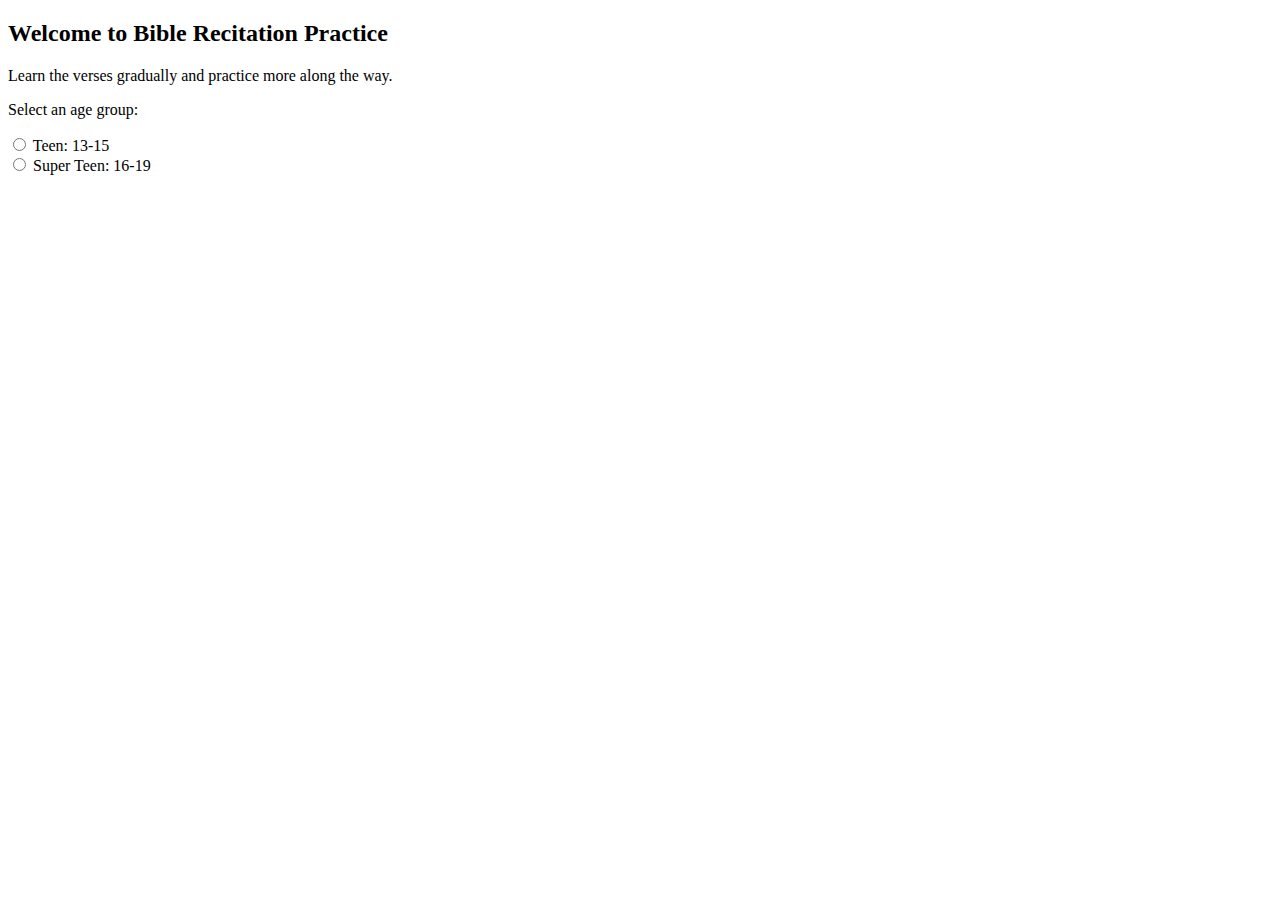
==== bibleRecit.html @ 46f67b44 "new files" ====
<!DOCTYPE html>
<html lang="en">
  <head>
    <meta charset="UTF-8" />
    <meta name="viewport" content="width=device-width, initial-scale=1.0" />
    <title>Bible Recitation Practice</title>
  </head>
  <body>
    <script type="module" src="bibleRecit.js"></script>
  </body>
</html>
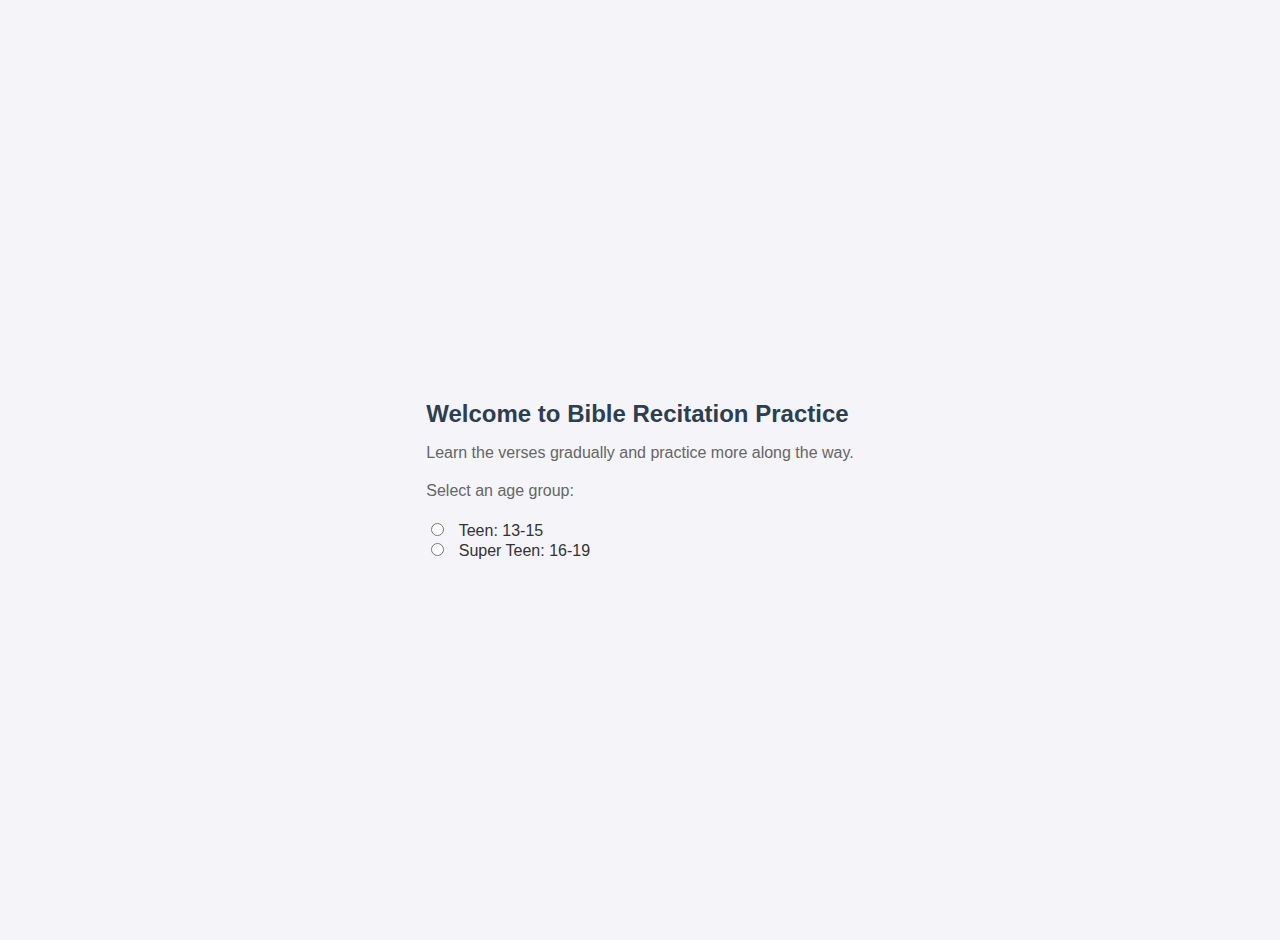
==== commit 18dd76bd: "apply tile making and css" ====
--- a/bibleRecit.html
+++ b/bibleRecit.html
@@ -3,6 +3,7 @@
   <head>
     <meta charset="UTF-8" />
     <meta name="viewport" content="width=device-width, initial-scale=1.0" />
+    <link rel="stylesheet" href="bibleRecit.css">
     <title>Bible Recitation Practice</title>
   </head>
   <body>
--- a/bibleRecit.css
+++ b/bibleRecit.css
@@ -0,0 +1,104 @@
+/* General Styles */
+body {
+    font-family: Arial, sans-serif;
+    background-color: #f4f4f9;
+    color: #333;
+    margin: 0;
+    padding: 20px;
+    display: flex;
+    flex-direction: column;
+    align-items: center;
+    justify-content: center;
+    min-height: 100vh;
+  }
+  
+  h2 {
+    color: #2c3e50;
+    margin-bottom: 10px;
+  }
+  
+  p {
+    color: #666;
+    margin-bottom: 20px;
+  }
+  
+  /* Radio Buttons and Labels */
+  input[type="radio"] {
+    margin-right: 10px;
+  }
+  
+  label {
+    font-size: 16px;
+    color: #333;
+  }
+  
+  /* Buttons */
+  button {
+    background-color: #3498db;
+    color: white;
+    border: none;
+    padding: 10px 20px;
+    font-size: 16px;
+    border-radius: 5px;
+    cursor: pointer;
+    margin-top: 20px;
+  }
+  
+  button:hover {
+    background-color: #2980b9;
+  }
+  
+  /* Game Container */
+  #gameContainer {
+    display: flex;
+    justify-content: center;
+    gap: 20px;
+    margin-top: 20px;
+  }
+  
+  /* Columns */
+  .column {
+    display: flex;
+    flex-direction: column;
+    gap: 10px;
+  }
+  
+  /* Tiles */
+  .tile {
+    background-color: #3498db;
+    color: white;
+    padding: 15px;
+    border-radius: 5px;
+    text-align: center;
+    cursor: pointer;
+    width: 150px;
+    transition: background-color 0.3s ease, transform 0.2s ease;
+  }
+  
+  .tile:hover {
+    background-color: #2980b9;
+    transform: scale(1.05);
+  }
+  
+  .tile.selected {
+    background-color: #e67e22;
+  }
+  
+  .tile.matched {
+    background-color: #2ecc71;
+    cursor: default;
+  }
+  
+  /* Responsive Design */
+  @media (max-width: 600px) {
+    .tile {
+      width: 120px;
+      padding: 10px;
+      font-size: 14px;
+    }
+  
+    #gameContainer {
+      flex-direction: column;
+      gap: 10px;
+    }
+  }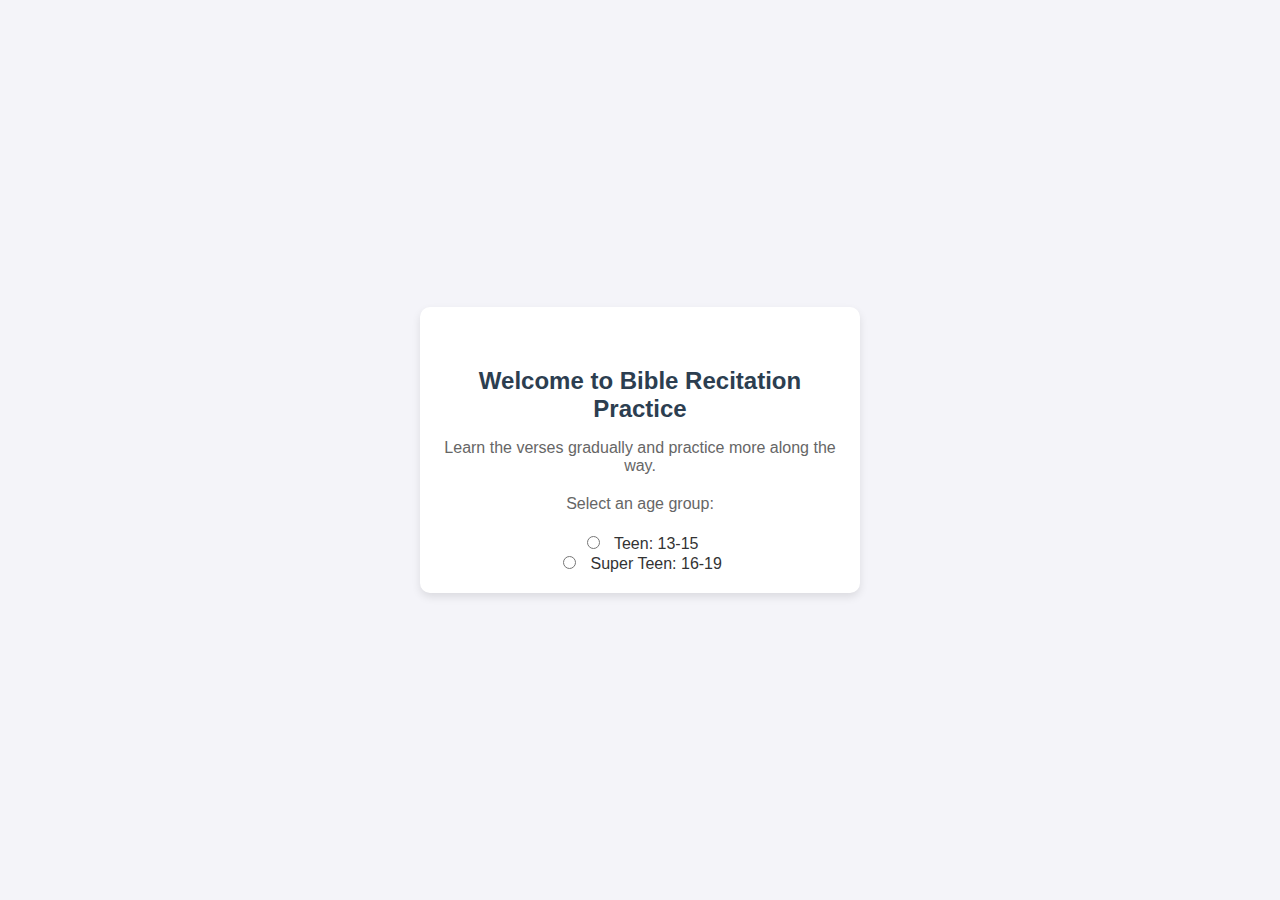
==== commit 04135384: "add back buton" ====
--- a/bibleRecit.html
+++ b/bibleRecit.html
@@ -7,6 +7,8 @@
     <title>Bible Recitation Practice</title>
   </head>
   <body>
+    <!-- Add this container div -->
+    <div id="app-container"></div>
     <script type="module" src="bibleRecit.js"></script>
   </body>
 </html>--- a/bibleRecit.css
+++ b/bibleRecit.css
@@ -1,104 +1,197 @@
 /* General Styles */
 body {
-    font-family: Arial, sans-serif;
-    background-color: #f4f4f9;
-    color: #333;
-    margin: 0;
-    padding: 20px;
-    display: flex;
-    flex-direction: column;
-    align-items: center;
-    justify-content: center;
-    min-height: 100vh;
+  font-family: Arial, sans-serif;
+  background-color: #f4f4f9;
+  color: #333;
+  margin: 0;
+  padding: 0;
+  display: flex;
+  flex-direction: column;
+  align-items: center;
+  justify-content: center;
+  min-height: 100vh; /* Ensure the body takes up the full viewport height */
+}
+
+h2 {
+  color: #2c3e50;
+  margin-bottom: 10px;
+}
+
+p {
+  color: #666;
+  margin-bottom: 20px;
+}
+
+/* Card Styles */
+.card {
+  background-color: white;
+  border-radius: 10px;
+  box-shadow: 0 4px 8px rgba(0, 0, 0, 0.1);
+  padding: 20px;
+  max-width: 400px;
+  width: 100%;
+  margin: 10px;
+  transition: opacity 0.5s ease, transform 0.5s ease;
+  text-align: center; /* Center text inside the card */
+}
+
+.card.hidden {
+  opacity: 0;
+  transform: translateY(20px);
+  pointer-events: none;
+}
+
+/* Radio Buttons and Labels */
+input[type="radio"] {
+  margin-right: 10px;
+}
+
+label {
+  font-size: 16px;
+  color: #333;
+  cursor: pointer;
+}
+
+/* Buttons */
+button {
+  background-color: #3498db;
+  color: white;
+  border: none;
+  padding: 10px 20px;
+  font-size: 16px;
+  border-radius: 5px;
+  cursor: pointer;
+  margin-top: 20px;
+  transition: background-color 0.3s ease;
+}
+
+button:hover {
+  background-color: #2980b9;
+}
+
+/* Game Container */
+#gameContainer {
+  display: grid;
+  grid-template-columns: repeat(2, 1fr);
+  gap: 20px;
+  margin-top: 20px;
+  width: 100%;
+  max-width: 800px;
+}
+
+/* Tiles */
+.tile {
+  background-color: #3498db;
+  color: white;
+  padding: 20px;
+  border-radius: 10px;
+  text-align: center;
+  cursor: pointer;
+  display: flex;
+  align-items: center;
+  justify-content: center;
+  font-size: 16px;
+  transition: background-color 0.3s ease, transform 0.2s ease;
+  box-shadow: 0 4px 8px rgba(0, 0, 0, 0.1);
+  height: 100px; /* Fixed height for all tiles */
+  min-width: 150px; /* Minimum width to ensure consistency */
+  margin: 10px; /* Add some spacing between tiles */
+}
+
+.tile:hover {
+  background-color: #2980b9;
+  transform: scale(1.05);
+}
+
+
+
+/* Single selection */
+.tile.selected {
+  background-color: #b819d8; /* Purple */
+}
+
+/* Ensure columns are aligned properly */
+.column {
+  display: flex;
+  flex-direction: column;
+  gap: 10px; /* Add spacing between tiles in the same column */
+}
+
+
+/* Incorrect match */
+.tile.incorrect {
+    background-color: #e67e22; /* Orange */ 
   }
-  
-  h2 {
-    color: #2c3e50;
-    margin-bottom: 10px;
+
+/* Responsive Design */
+@media (max-width: 600px) {
+  #gameContainer {
+    grid-template-columns: 1fr;
   }
-  
-  p {
-    color: #666;
-    margin-bottom: 20px;
+
+  .tile {
+    padding: 15px;
+    font-size: 14px;
   }
-  
-  /* Radio Buttons and Labels */
-  input[type="radio"] {
-    margin-right: 10px;
+}
+
+
+
+.tile.matched {
+  background-color: #2ecc71; /* Green */
+  cursor: default;
+  animation: fadeOut 0.5s forwards 2s;
+}
+
+@keyframes fadeOut {
+  from {
+    opacity: 1;
   }
-  
-  label {
-    font-size: 16px;
-    color: #333;
+  to {
+    opacity: 0;
+    visibility: hidden;
   }
-  
-  /* Buttons */
-  button {
-    background-color: #3498db;
-    color: white;
-    border: none;
-    padding: 10px 20px;
-    font-size: 16px;
-    border-radius: 5px;
-    cursor: pointer;
-    margin-top: 20px;
-  }
-  
-  button:hover {
-    background-color: #2980b9;
-  }
-  
-  /* Game Container */
-  #gameContainer {
-    display: flex;
-    justify-content: center;
-    gap: 20px;
-    margin-top: 20px;
-  }
-  
-  /* Columns */
-  .column {
-    display: flex;
-    flex-direction: column;
-    gap: 10px;
-  }
-  
-  /* Tiles */
-  .tile {
-    background-color: #3498db;
-    color: white;
-    padding: 15px;
-    border-radius: 5px;
-    text-align: center;
-    cursor: pointer;
-    width: 150px;
-    transition: background-color 0.3s ease, transform 0.2s ease;
-  }
-  
-  .tile:hover {
-    background-color: #2980b9;
-    transform: scale(1.05);
-  }
-  
-  .tile.selected {
-    background-color: #e67e22;
-  }
-  
-  .tile.matched {
-    background-color: #2ecc71;
-    cursor: default;
-  }
-  
-  /* Responsive Design */
-  @media (max-width: 600px) {
-    .tile {
-      width: 120px;
-      padding: 10px;
-      font-size: 14px;
-    }
-  
-    #gameContainer {
-      flex-direction: column;
-      gap: 10px;
-    }
-  }+}
+
+
+/* Add these styles to your existing CSS */
+.back-button {
+  background: none;
+  border: none;
+  color: #3498db;
+  font-size: 16px;
+  cursor: pointer;
+  padding: 5px 10px;
+  margin-bottom: 15px;
+  display: inline-flex;
+  align-items: center;
+  transition: color 0.3s ease;
+}
+
+.back-button:hover {
+  color: #2980b9;
+}
+
+.back-button::before {
+  content: "←";
+  margin-right: 5px;
+}
+
+.back-button-container {
+  width: 100%;
+  max-width: 800px;
+  margin-bottom: 10px;
+  text-align: left;
+}
+
+/* Adjust card layout to accommodate back button */
+.card {
+  position: relative;
+  padding-top: 40px; /* Make space for back button */
+}
+
+.card .back-button {
+  position: absolute;
+  top: 15px;
+  left: 15px;
+}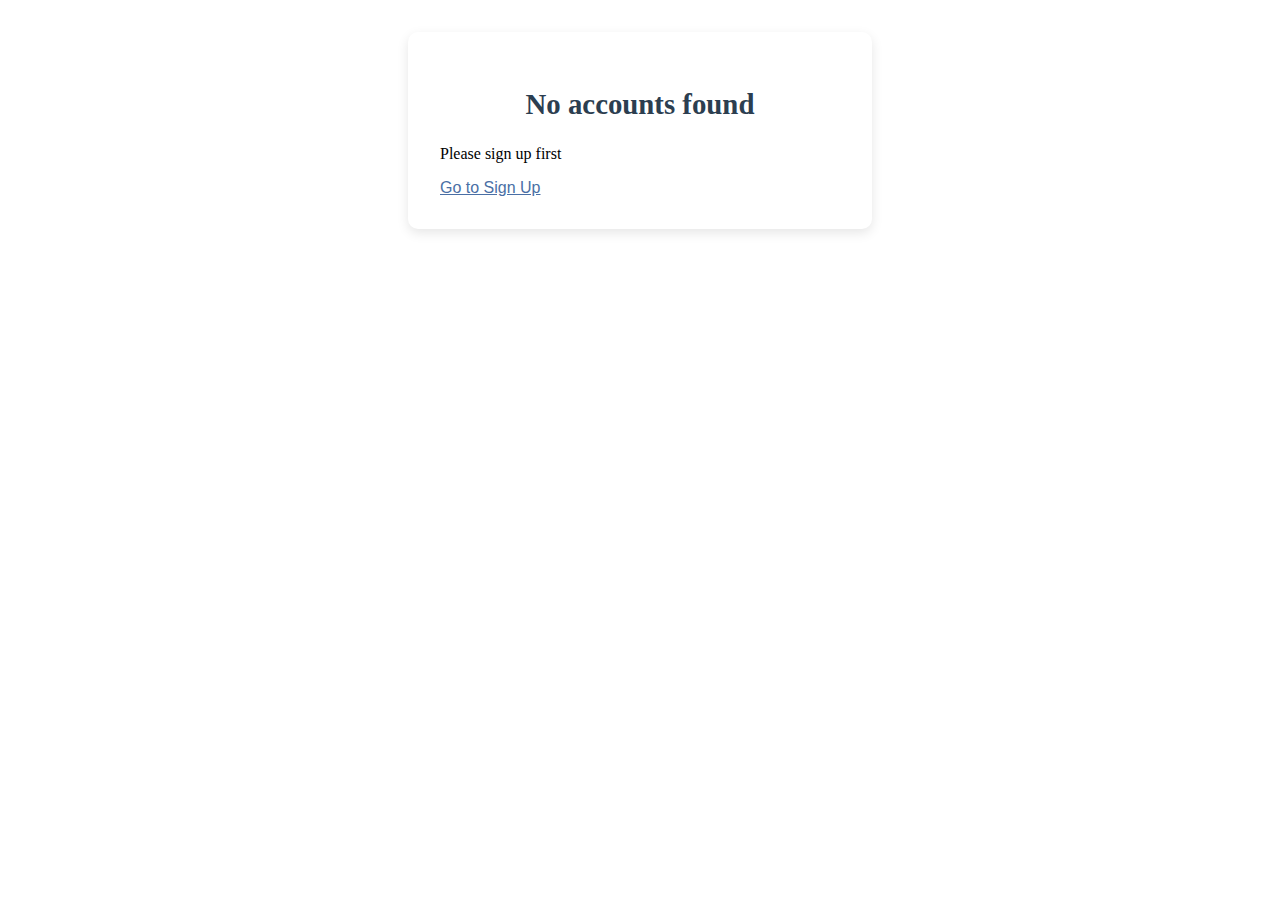
==== commit 3b7aa17e: "redefine recitation app,login and sign up successful, categories pending" ====
--- a/bibleRecit.html
+++ b/bibleRecit.html
@@ -3,12 +3,21 @@
   <head>
     <meta charset="UTF-8" />
     <meta name="viewport" content="width=device-width, initial-scale=1.0" />
-    <link rel="stylesheet" href="bibleRecit.css">
+    <link rel="stylesheet" href="bibleRecit.css" />
+    <link
+      rel="stylesheet"
+      href="https://cdnjs.cloudflare.com/ajax/libs/font-awesome/6.4.0/css/all.min.css"
+    />
     <title>Bible Recitation Practice</title>
   </head>
   <body>
+    <!-- Login icon in top right corner -->
+    <div id="login-icon" class="login-icon">
+      <i class="fas fa-user-circle"></i>
+    </div>
+
     <!-- Add this container div -->
     <div id="app-container"></div>
     <script type="module" src="bibleRecit.js"></script>
   </body>
-</html>+</html>
--- a/bibleRecit.css
+++ b/bibleRecit.css
@@ -1,197 +1,229 @@
-/* General Styles */
-body {
+/* PAM Message System Styles */
+#pam-messages {
+  position: fixed;
+  bottom: 20px;
+  right: 20px;
+  z-index: 1000;
+}
+
+.pam-message {
+  width: 300px;
+  border: 2px solid #4a6ea9;
+  border-radius: 12px;
+  padding: 15px;
+  margin: 20px 0;
   font-family: Arial, sans-serif;
-  background-color: #f4f4f9;
-  color: #333;
-  margin: 0;
-  padding: 0;
+  background-color: #f0f8ff;
+  box-shadow: 0 4px 8px rgba(0,0,0,0.1);
+  opacity: 1;
+  transition: opacity 3s ease;
+  cursor: pointer;
+}
+
+.pam-header {
+  border-bottom: 2px solid #4a6ea9;
+  margin-bottom: 10px;
+  padding-bottom: 5px;
+  text-align: center;
+  font-weight: bold;
+}
+
+.pam-content {
+  min-height: 50px;
+  line-height: 1.5;
+}
+
+
+
+/* Login icon styles */
+.login-icon {
+  position: fixed;
+  top: 20px;
+  right: 20px;
+  font-size: 2rem;
+  color: #4a6fa5;
+  cursor: pointer;
+  z-index: 1000;
+  transition: transform 0.2s, color 0.2s;
+}
+
+.login-icon:hover {
+  transform: scale(1.1);
+  color: #3a5a8a;
+}
+
+/* Add this if you want a tooltip on hover */
+.login-icon::after {
+  content: "Account";
+  position: absolute;
+  top: 100%;
+  right: 0;
+  background: #333;
+  color: white;
+  padding: 5px 10px;
+  border-radius: 4px;
+  font-size: 0.8rem;
+  opacity: 0;
+  transition: opacity 0.2s;
+  pointer-events: none;
+  white-space: nowrap;
+}
+
+.login-icon:hover::after {
+  opacity: 1;
+}
+
+/* Form Styles */
+.user-login, .user-signup {
+  max-width: 400px;
+  margin: 2rem auto;
+  padding: 2rem;
+  background: white;
+  border-radius: 10px;
+  box-shadow: 0 4px 12px rgba(0, 0, 0, 0.1);
+}
+
+.user-login h2, .user-signup h2 {
+  color: #2c3e50;
+  text-align: center;
+  margin-bottom: 1.5rem;
+  font-size: 1.8rem;
+}
+
+.signup-form, .login-form {
   display: flex;
   flex-direction: column;
+  gap: 1.2rem;
+}
+
+.form-group {
+  display: flex;
+  flex-direction: column;
+  gap: 0.5rem;
+}
+
+.form-group label {
+  font-weight: 600;
+  color: #2c3e50;
+  font-size: 0.95rem;
+}
+
+.form-group input[type="text"],
+.form-group input[type="password"] {
+  padding: 0.8rem;
+  border: 1px solid #ddd;
+  border-radius: 6px;
+  font-size: 1rem;
+  transition: border-color 0.3s;
+}
+
+.form-group input[type="text"]:focus,
+.form-group input[type="password"]:focus {
+  outline: none;
+  border-color: #4a6fa5;
+  box-shadow: 0 0 0 2px rgba(74, 111, 165, 0.2);
+}
+
+.age-options {
+  display: flex;
+  gap: 1rem;
+  margin-top: 0.3rem;
+}
+
+.age-options label {
+  display: flex;
   align-items: center;
-  justify-content: center;
-  min-height: 100vh; /* Ensure the body takes up the full viewport height */
-}
-
-h2 {
-  color: #2c3e50;
-  margin-bottom: 10px;
-}
-
-p {
-  color: #666;
-  margin-bottom: 20px;
-}
-
-/* Card Styles */
-.card {
-  background-color: white;
-  border-radius: 10px;
-  box-shadow: 0 4px 8px rgba(0, 0, 0, 0.1);
-  padding: 20px;
-  max-width: 400px;
-  width: 100%;
-  margin: 10px;
-  transition: opacity 0.5s ease, transform 0.5s ease;
-  text-align: center; /* Center text inside the card */
-}
-
-.card.hidden {
-  opacity: 0;
-  transform: translateY(20px);
-  pointer-events: none;
-}
-
-/* Radio Buttons and Labels */
-input[type="radio"] {
-  margin-right: 10px;
-}
-
-label {
-  font-size: 16px;
-  color: #333;
-  cursor: pointer;
-}
-
-/* Buttons */
-button {
-  background-color: #3498db;
+  gap: 0.5rem;
+  font-weight: normal;
+  cursor: pointer;
+}
+
+.age-options input[type="radio"] {
+  width: 1.1rem;
+  height: 1.1rem;
+  accent-color: #4a6fa5;
+}
+
+button[type="submit"] {
+  background-color: #4a6fa5;
   color: white;
   border: none;
-  padding: 10px 20px;
-  font-size: 16px;
-  border-radius: 5px;
-  cursor: pointer;
-  margin-top: 20px;
-  transition: background-color 0.3s ease;
-}
-
-button:hover {
-  background-color: #2980b9;
-}
-
-/* Game Container */
-#gameContainer {
-  display: grid;
-  grid-template-columns: repeat(2, 1fr);
-  gap: 20px;
-  margin-top: 20px;
-  width: 100%;
-  max-width: 800px;
-}
-
-/* Tiles */
-.tile {
-  background-color: #3498db;
-  color: white;
-  padding: 20px;
-  border-radius: 10px;
+  padding: 0.8rem;
+  border-radius: 6px;
+  font-size: 1rem;
+  font-weight: 600;
+  cursor: pointer;
+  transition: background-color 0.3s;
+  margin-top: 0.5rem;
+}
+
+button[type="submit"]:hover {
+  background-color: #3a5a8a;
+}
+
+.signup-option, .login-option {
   text-align: center;
-  cursor: pointer;
-  display: flex;
-  align-items: center;
-  justify-content: center;
-  font-size: 16px;
-  transition: background-color 0.3s ease, transform 0.2s ease;
-  box-shadow: 0 4px 8px rgba(0, 0, 0, 0.1);
-  height: 100px; /* Fixed height for all tiles */
-  min-width: 150px; /* Minimum width to ensure consistency */
-  margin: 10px; /* Add some spacing between tiles */
-}
-
-.tile:hover {
-  background-color: #2980b9;
-  transform: scale(1.05);
-}
-
-
-
-/* Single selection */
-.tile.selected {
-  background-color: #b819d8; /* Purple */
-}
-
-/* Ensure columns are aligned properly */
-.column {
-  display: flex;
-  flex-direction: column;
-  gap: 10px; /* Add spacing between tiles in the same column */
-}
-
-
-/* Incorrect match */
-.tile.incorrect {
-    background-color: #e67e22; /* Orange */ 
-  }
-
-/* Responsive Design */
-@media (max-width: 600px) {
-  #gameContainer {
-    grid-template-columns: 1fr;
-  }
-
-  .tile {
-    padding: 15px;
-    font-size: 14px;
-  }
-}
-
-
-
-.tile.matched {
-  background-color: #2ecc71; /* Green */
-  cursor: default;
-  animation: fadeOut 0.5s forwards 2s;
-}
-
-@keyframes fadeOut {
-  from {
-    opacity: 1;
-  }
-  to {
-    opacity: 0;
-    visibility: hidden;
-  }
-}
-
-
-/* Add these styles to your existing CSS */
-.back-button {
+  margin-top: 1.5rem;
+  color: #666;
+}
+
+.switch-to-signup, .switch-to-login {
   background: none;
   border: none;
-  color: #3498db;
-  font-size: 16px;
-  cursor: pointer;
-  padding: 5px 10px;
-  margin-bottom: 15px;
-  display: inline-flex;
+  color: #4a6fa5;
+  text-decoration: underline;
+  cursor: pointer;
+  padding: 0;
+  font-size: inherit;
+}
+
+/* User account list styles */
+.user-list {
+  display: flex;
+  flex-direction: column;
+  gap: 0.8rem;
+  margin: 1.5rem 0;
+}
+
+.user-account {
+  display: flex;
+  justify-content: space-between;
   align-items: center;
-  transition: color 0.3s ease;
-}
-
-.back-button:hover {
-  color: #2980b9;
-}
-
-.back-button::before {
-  content: "←";
-  margin-right: 5px;
-}
-
-.back-button-container {
-  width: 100%;
-  max-width: 800px;
-  margin-bottom: 10px;
-  text-align: left;
-}
-
-/* Adjust card layout to accommodate back button */
-.card {
-  position: relative;
-  padding-top: 40px; /* Make space for back button */
-}
-
-.card .back-button {
-  position: absolute;
-  top: 15px;
-  left: 15px;
+  padding: 0.8rem 1rem;
+  background: #f8f9fa;
+  border: 1px solid #e9ecef;
+  border-radius: 6px;
+  cursor: pointer;
+  transition: all 0.2s;
+}
+
+.user-account:hover {
+  background: #e9ecef;
+  transform: translateY(-2px);
+}
+
+.user-name {
+  font-weight: 600;
+  color: #2c3e50;
+}
+
+.user-age {
+  font-size: 0.85rem;
+  color: #6c757d;
+  background: #e9ecef;
+  padding: 0.2rem 0.5rem;
+  border-radius: 12px;
+}
+
+/* Responsive adjustments */
+@media (max-width: 480px) {
+  .user-login, .user-signup {
+    padding: 1.5rem;
+    margin: 1rem;
+  }
+  
+  .age-options {
+    flex-direction: column;
+    gap: 0.5rem;
+  }
 }